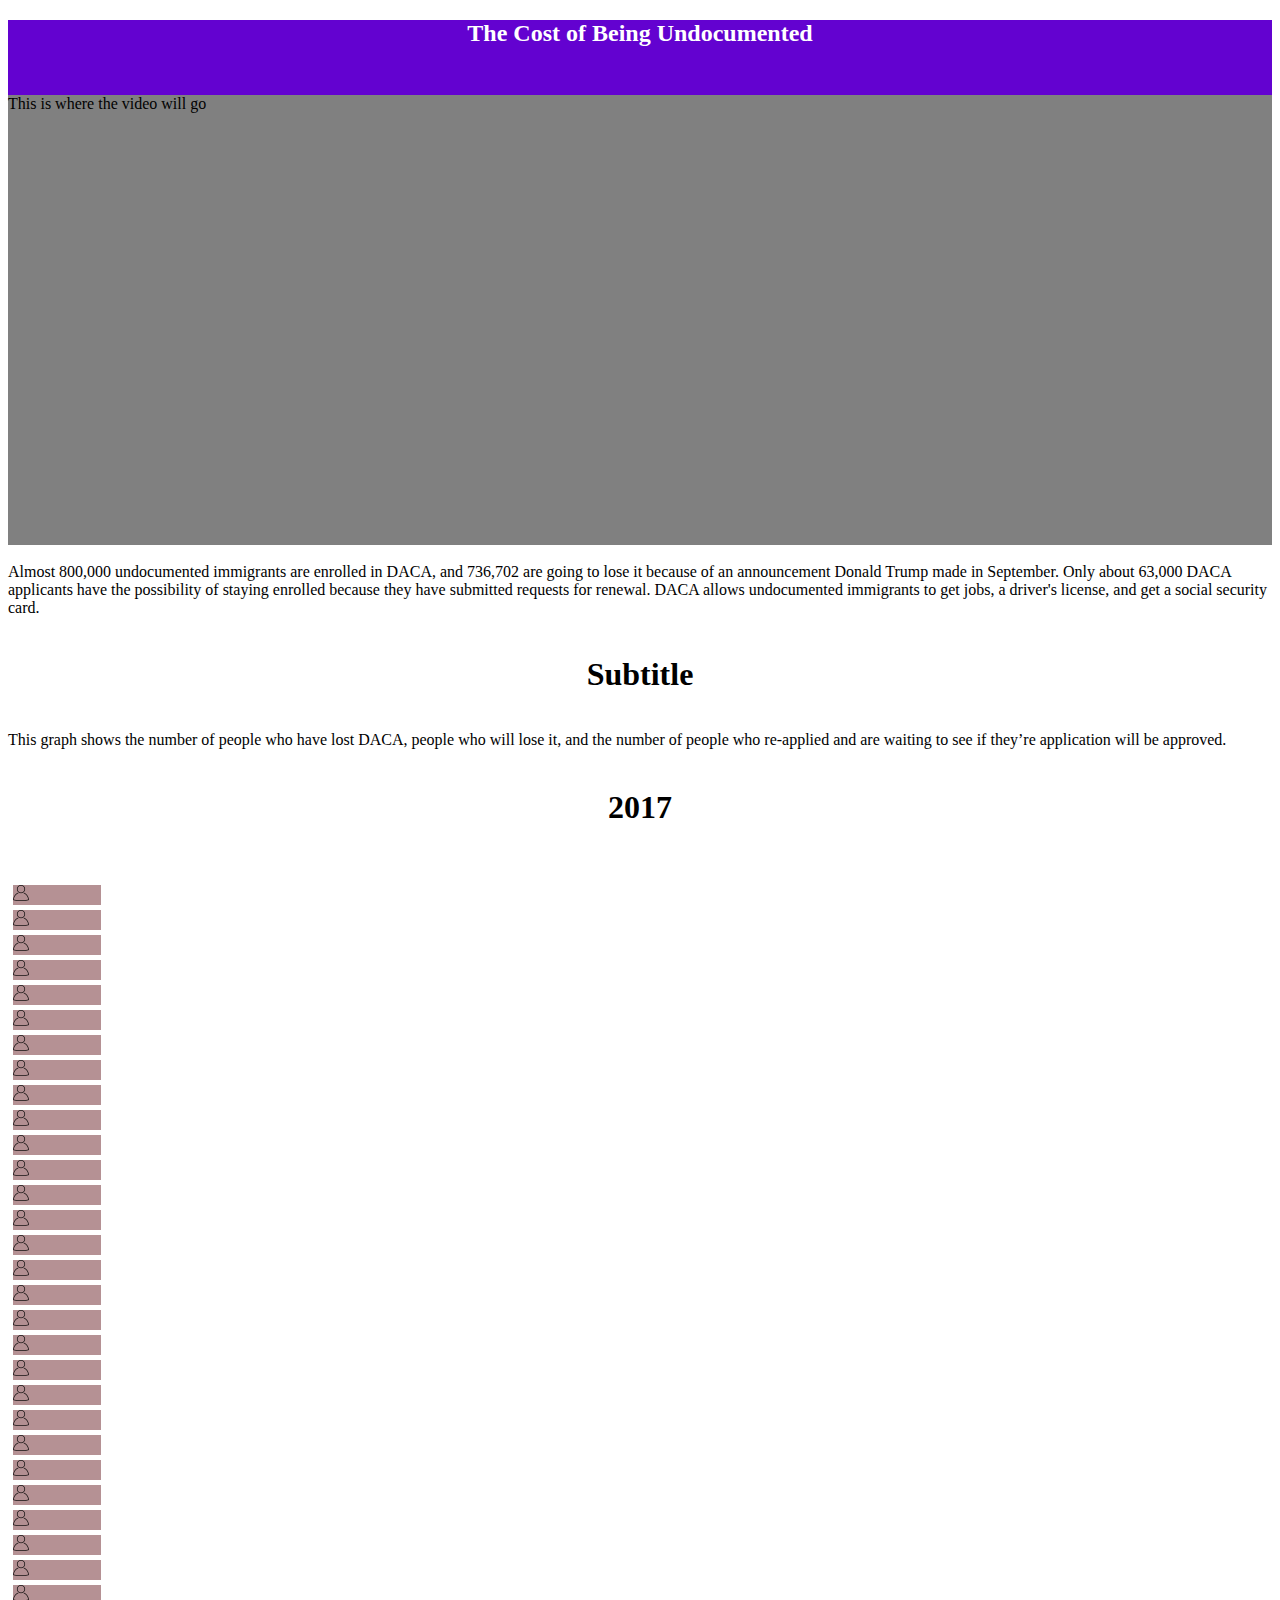
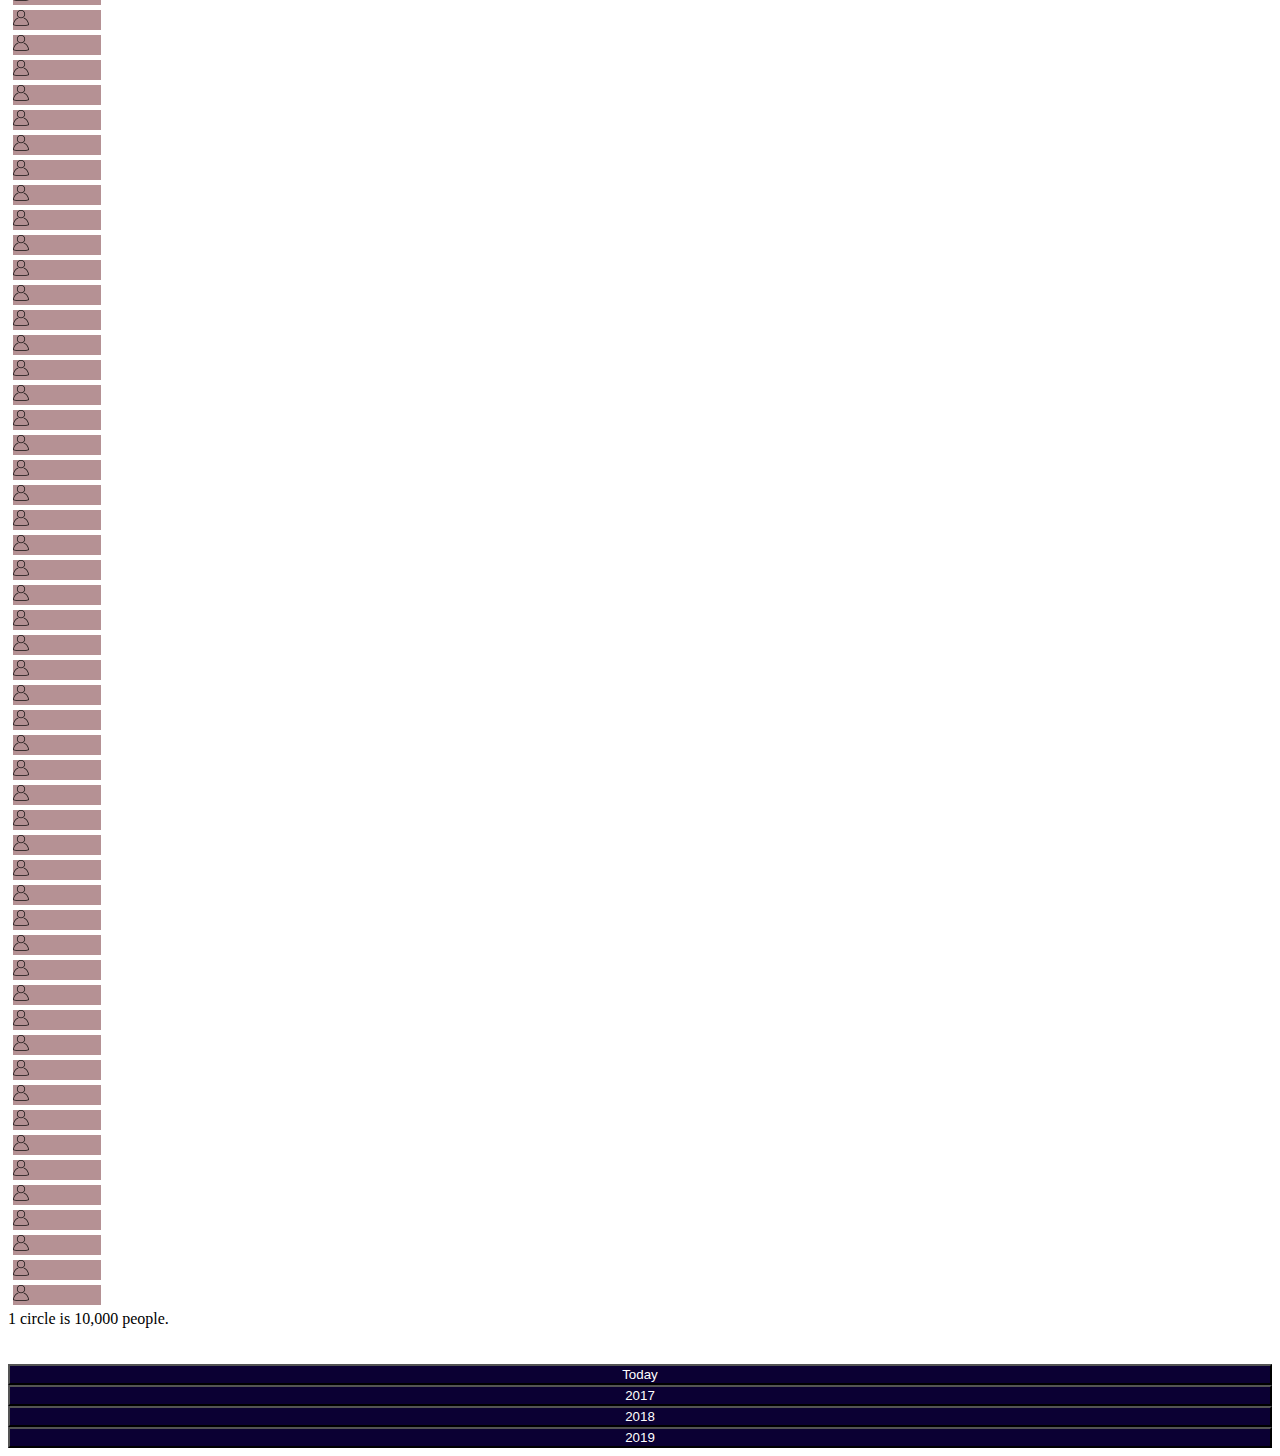
==== index.html @ cd6cf262 "upload" ====
<!DOCTYPE html>
<html>
	<head>
		<meta charset="utf-8">
    <meta name="viewport" content="width=device-width, initial-scale=1, shrink-to-fit=no">
<script src="https://cdn.plot.ly/plotly-latest.min.js"></script>
    <!-- Bootstrap CSS -->
    <link rel="stylesheet" href="https://maxcdn.bootstrapcdn.com/bootstrap/4.0.0-beta/css/bootstrap.min.css" integrity="sha384-/Y6pD6FV/Vv2HJnA6t+vslU6fwYXjCFtcEpHbNJ0lyAFsXTsjBbfaDjzALeQsN6M" crossorigin="anonymous">
		<link rel="stylesheet" type="text/css" href="DACAinteractive.css">
		<title>
			DACA Interactive
		</title>
	</head>
	
<body class="container-fluid">
		<div class="row">
			<div class="col-12 title" id="daca">
				<h2> The Cost of Being Undocumented</h2>
			</div>
		</div>
		<div class="row">
			<div class=" col-12 slideshow">
				This is where the video will go
			</div>
		</div>
<br>
		<div class="row">
			<div class="col-1">
			</div>
			<div class="col-10">
				Almost 800,000 undocumented immigrants are enrolled in DACA, and 736,702 are going to lose it because of an announcement Donald Trump made in September. Only about 63,000 DACA applicants have the possibility of staying enrolled because they have submitted requests for renewal. DACA allows undocumented immigrants to get jobs, a driver's license, and get a social security card. 
			</div>
		</div>
<br>
		<div class="title">
				<h1>
					Subtitle
				</h1>
			</div>
		</div>

		<div class="row">
			<div class="col-1">	
			</div>
			<div class="col-10">
				This graph shows the number of people who have lost DACA, people who will lose it, and the number of people who re-applied and are waiting to see if they’re application will be approved. 

			</div>
			</div>
		</div>
<br>
		<div>
			<h1 class="title">
				2017
			</h1>
		</div>
		<div class="row">
			<div class="col-2">
			</div>
			<div class="col-8">
				<div id="chart" class="d-flex align-content-between flex-wrap">
					<div id="circle-ref"  class="p-2 rounded-circle circle">
						<img src="686941-user_people_man_human_head_person-512.png" class="icons">
				</div>
				</div>
			</div>
			<div class="col-2">
			</div>
		</div>
		<div class="row">
			<div class="col-2">
			</div>
			<div class="col-8">
				1 circle is 10,000 people.
			</div>
			<div class="col-2">
			</div>
		</div>
<br>

		<div class="row">
			<div class="col-2">
			</div>
			<div class="col-8" id="demo">
				
			</div>
			<div class="col-2">
			</div>
		</div>
<br>
	
		<div class="row mb-5">
			<div class="col-lg-2 col-sm-6">
			</div>
			<div class="col-lg-2 col-sm-6">
				<button type="button" class="btn year" onclick="myFunction()"> Today </button>
			</div>
			<div class="col-lg-2 col-sm-6" id="year">
				<button type="button" class="btn year" onclick="myFunction2()"> 2017 </button>
			</div>
			<div class="col-lg-2 col-sm-6">
				<button type="button" class="btn year" onclick="myFunction3()"> 2018 </button>
			</div>
			<div class="col-lg-2 col-sm-6">
				<button type="button" class="btn year" onclick="myFunction4()"> 2019 </button>
			</div>
			<div class="col-lg-2 col-sm-6">
			</div>
		</div>
<script type="text/javascript">
	var circle = document.getElementById("circle-ref");
	var chartbox = document.getElementById("chart");
	for(var count = 0; count <80; count ++){
		var clonedcircle = circle.cloneNode(true);
		chartbox.appendChild(clonedcircle);
	}
 </script>

<script src="script.js"></script>
</body>
</html>
---- DACAinteractive.css ----
.title {
	height: 75px;
	text-align: center;
}
.slideshow {
	background-color: gray;
	height: 450px;
}
#daca {
	background-color: #6302D0;
	color: white;
	font-weight: 5px;
}
/*#chart {*/
	/*background-color: #8EA4FF;*/
	/*height: 300px;*/
	/*text-align: center;*/
}
.time {
	color: #4E1282;
	text-align: center;
}
.year {
	background-color: #0B0033;
	color: white;
	text-align: center;
	width: 100%;
}

.year:hover{
	background-color: #A640FF;
}
.circle {
  width: 7%;
  background-color: #B59194;
  margin: 5px 5px 5px 5px;
}
.icons {
	width:1em; 
	height:1em; 

}
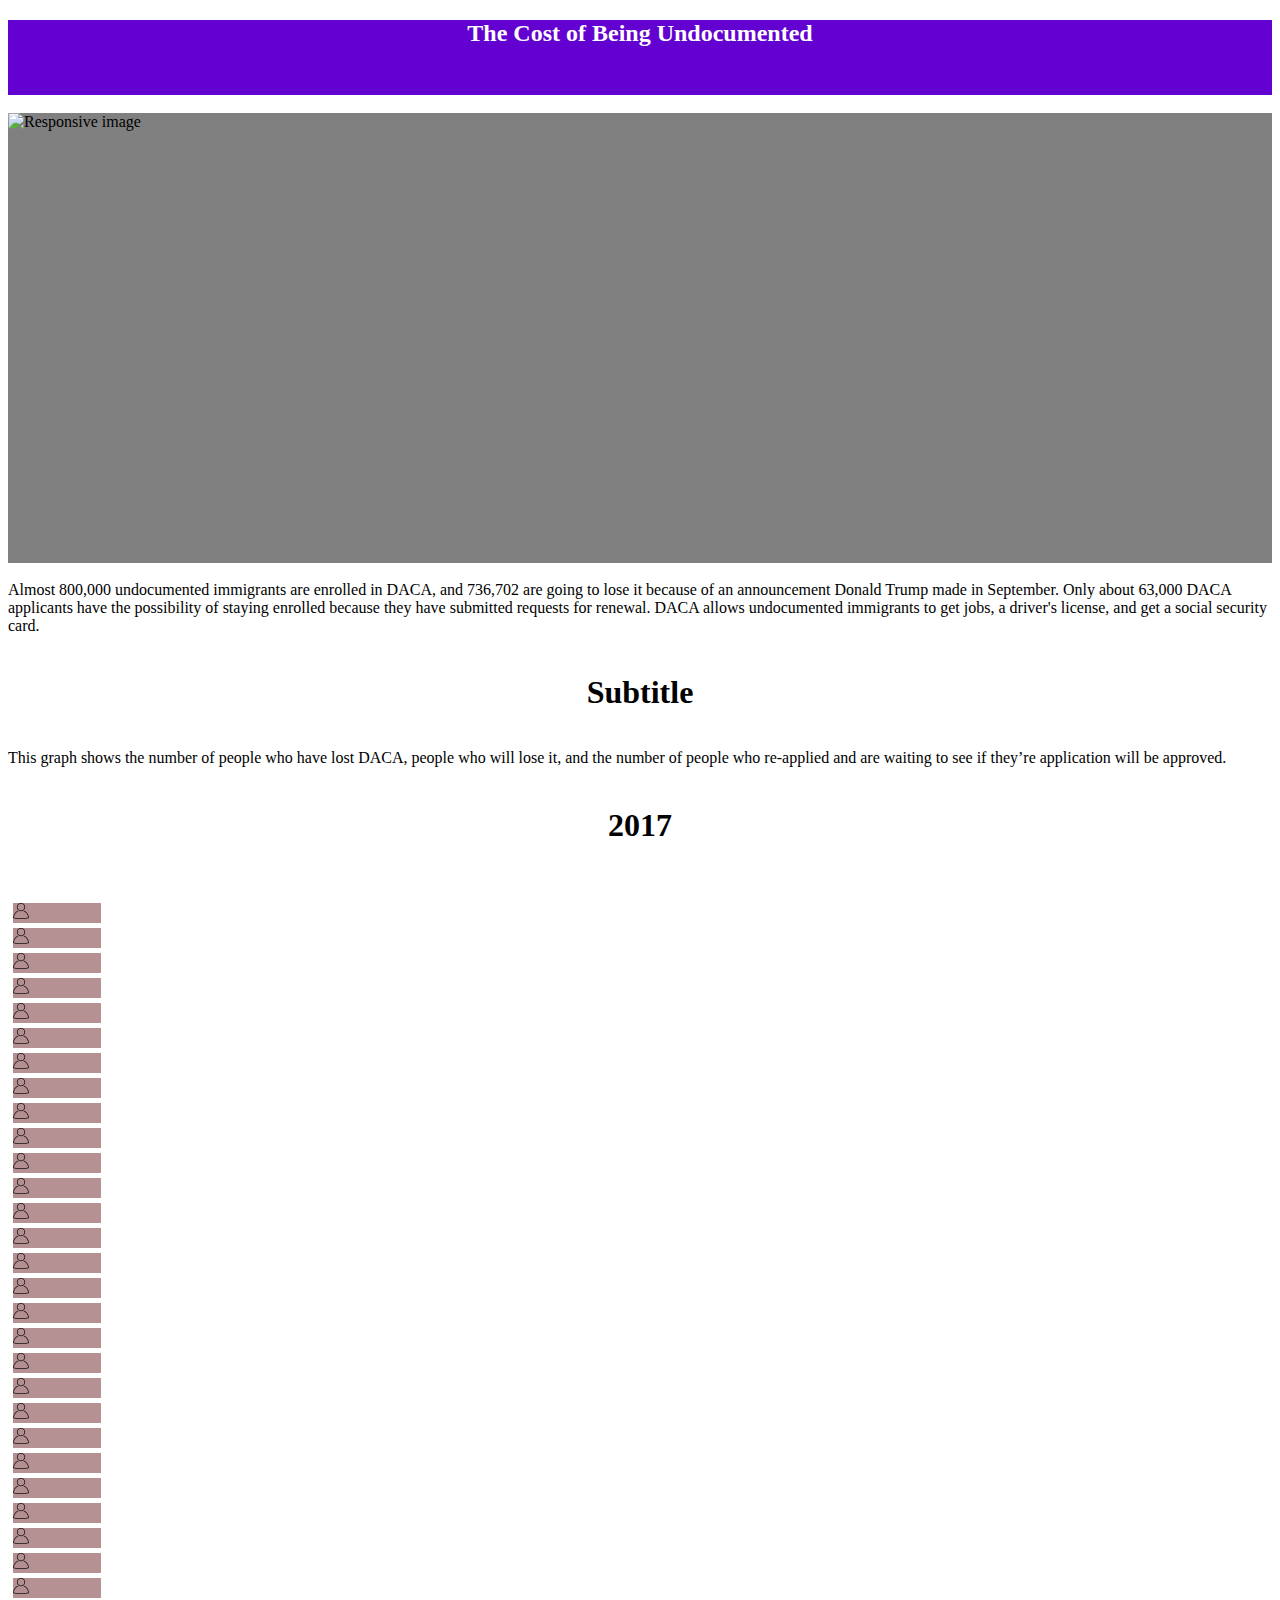
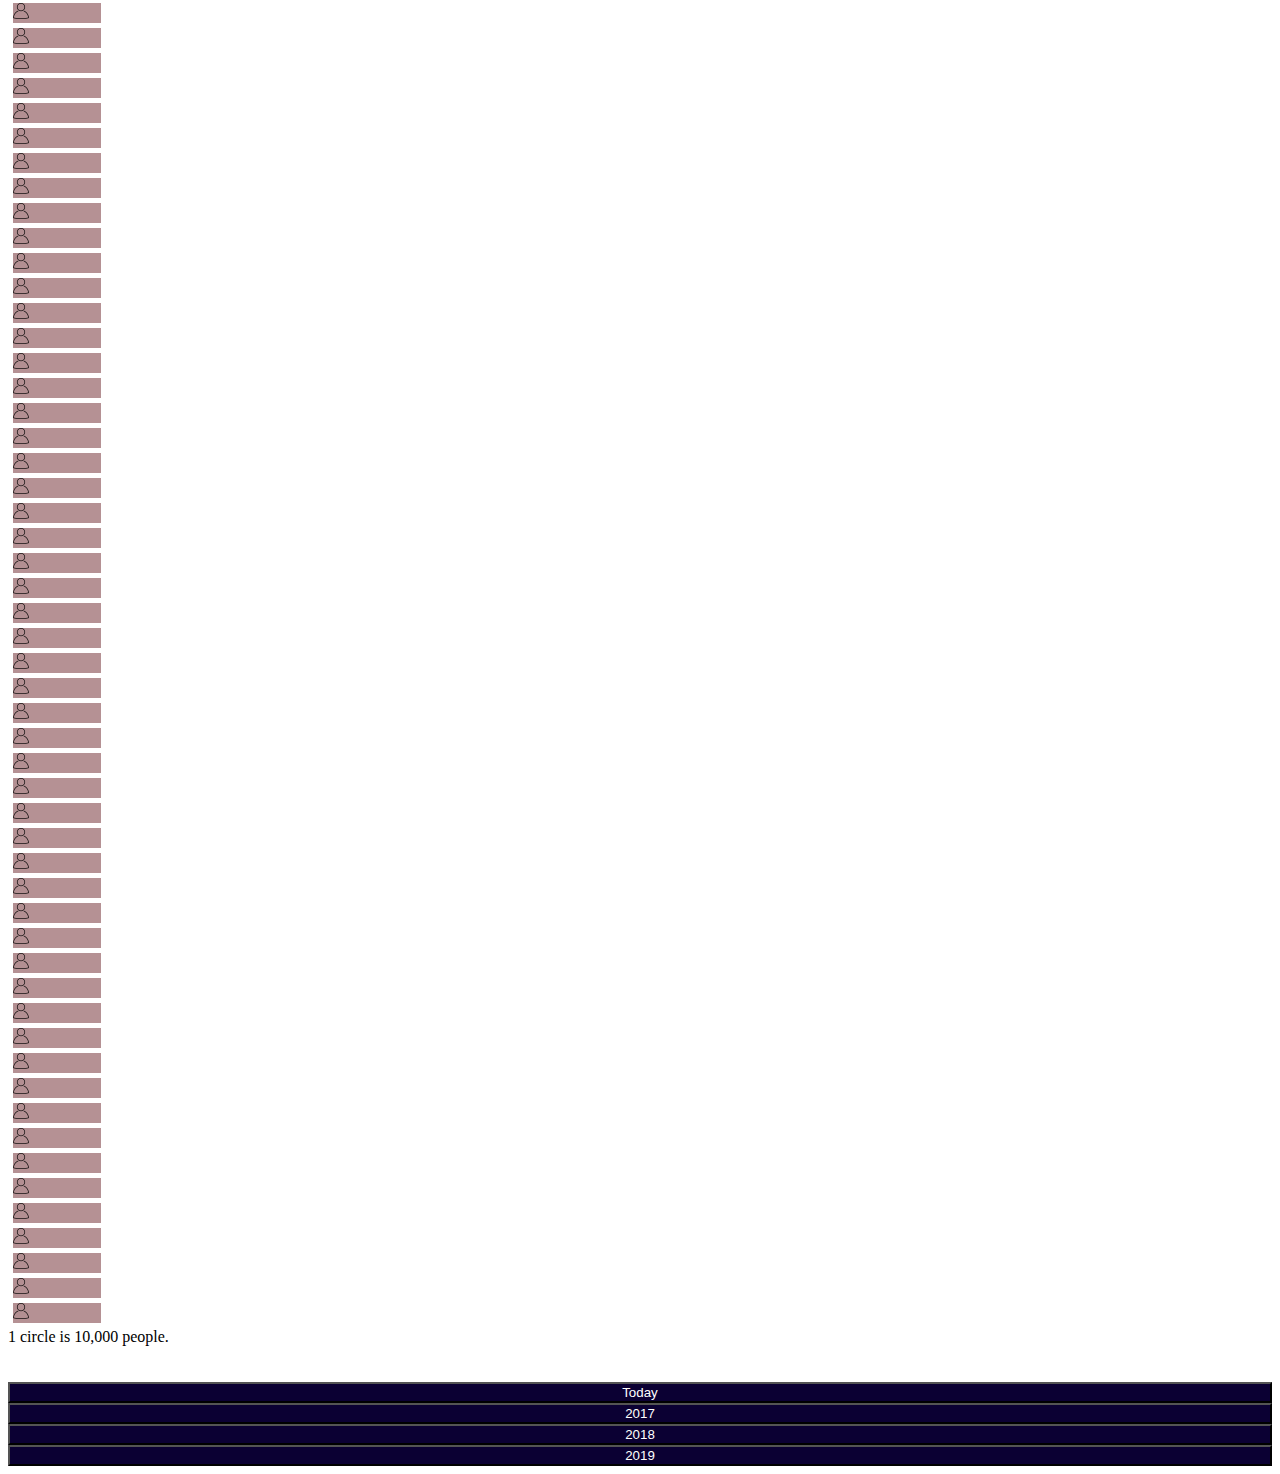
==== commit 03202caf: "Add files via upload" ====
--- a/index.html
+++ b/index.html
@@ -18,9 +18,11 @@
 				<h2> The Cost of Being Undocumented</h2>
 			</div>
 		</div>
+
+<br>
 		<div class="row">
-			<div class=" col-12 slideshow">
-				This is where the video will go
+			<div class=" col-12 slideshow" >
+				<img src="daca-rt-jpo-170901_12x5_992.jpg" class="img-fluid" alt="Responsive image">
 			</div>
 		</div>
 <br>
